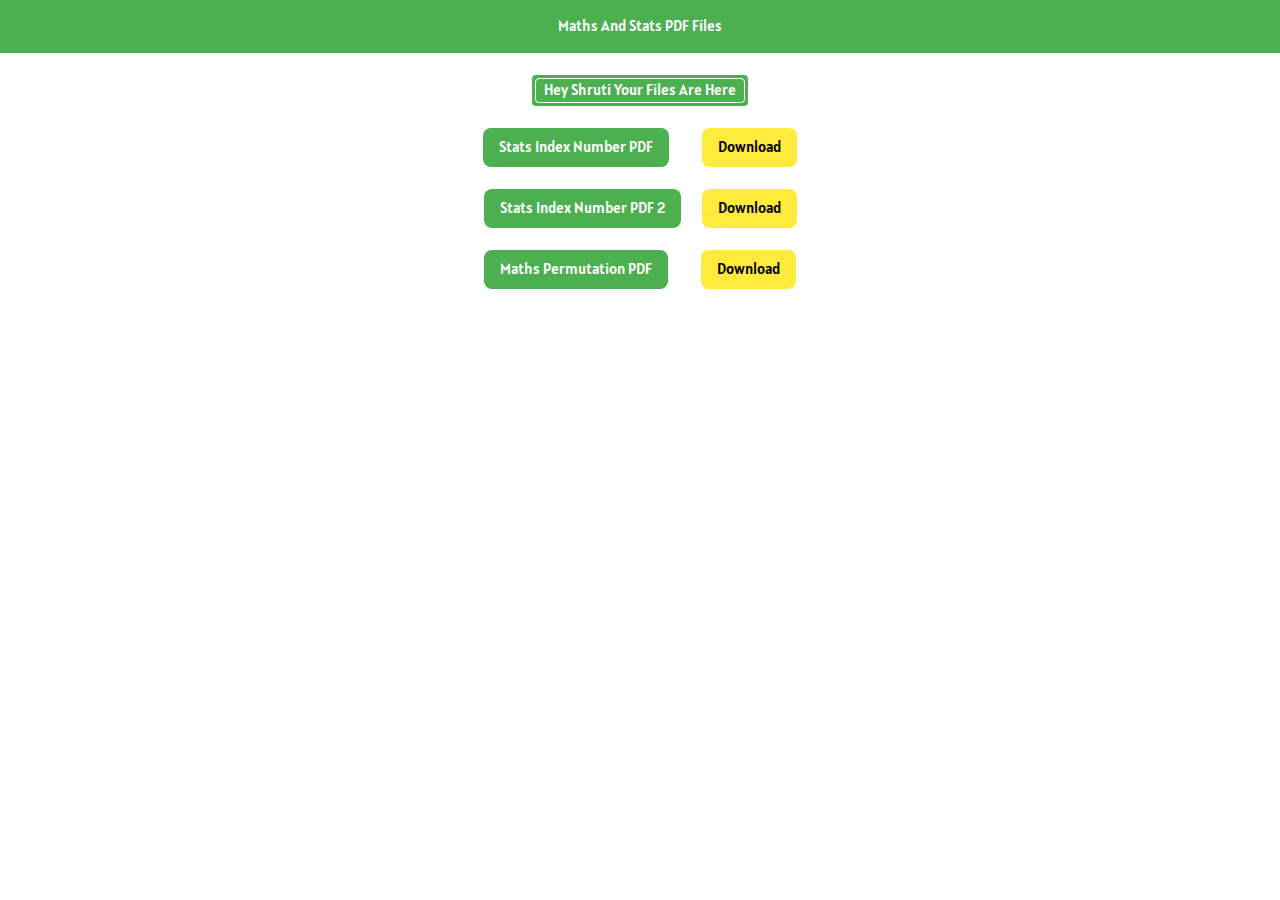
==== docs/index.html @ b795e310 "Update index.html" ====
<html>
  <head>
    <title>Documents</title>
    <meta charset="UTF-8">
<meta name="viewport" content="width=device-width, initial-scale=1">
    <link rel="stylesheet" type="text/css" href="../w3.css">
    <link rel='stylesheet' href='https://fonts.googleapis.com/css?family=Alatsi'>
    <style>
html,body,h1,h2,h3,h4,h5,h6 {font-family: "Alatsi", sans-serif}
</style>
  </head>
    <body>
      <div class="w3-container w3-green">
  <p class="w3-center">Maths And Stats PDF Files</p>
</div><br>
      <center>
      <div class="w3-tag w3-round w3-green" style="padding:3px">
  <div class="w3-tag w3-round w3-green w3-border w3-border-white">
    Hey Shruti Your Files Are Here
  </div>
</div>
<br><br>
        <span class="w3-tag w3-padding w3-round-large w3-green w3-center">
Stats Index Number PDF
</span>&nbsp;&nbsp;&nbsp;&nbsp;&nbsp;&nbsp;&nbsp;&nbsp;&nbsp;&nbsp;
        <a href="https://nitishkumardas.tk/docs/StatsPDFIndexNumber.pdf"><span class="w3-tag w3-padding w3-round-large w3-yellow w3-center">Download</a>
          </span></a>
<br><br>
      <span class="w3-tag w3-padding w3-round-large w3-green w3-center">
Stats Index Number PDF 2
</span>&nbsp;&nbsp;&nbsp;&nbsp;&nbsp;&nbsp;
        <a href="https://nitishkumardas.tk/docs/StatsPDFIndexNumber2.pdf"><span class="w3-tag w3-padding w3-round-large w3-yellow w3-center">Download</a>
          </span></a>
<br><br>
  <span class="w3-tag w3-padding w3-round-large w3-green w3-center">
Maths Permutation PDF
</span>&nbsp;&nbsp;&nbsp;&nbsp;&nbsp;&nbsp;&nbsp;&nbsp;&nbsp;&nbsp;
        <a href="https://nitishkumardas.tk/docs/MathsPermutationPDF"><span class="w3-tag w3-padding w3-round-large w3-yellow w3-center">Download</a>
          </span></a>
<br><br>
        </body>
      </html>
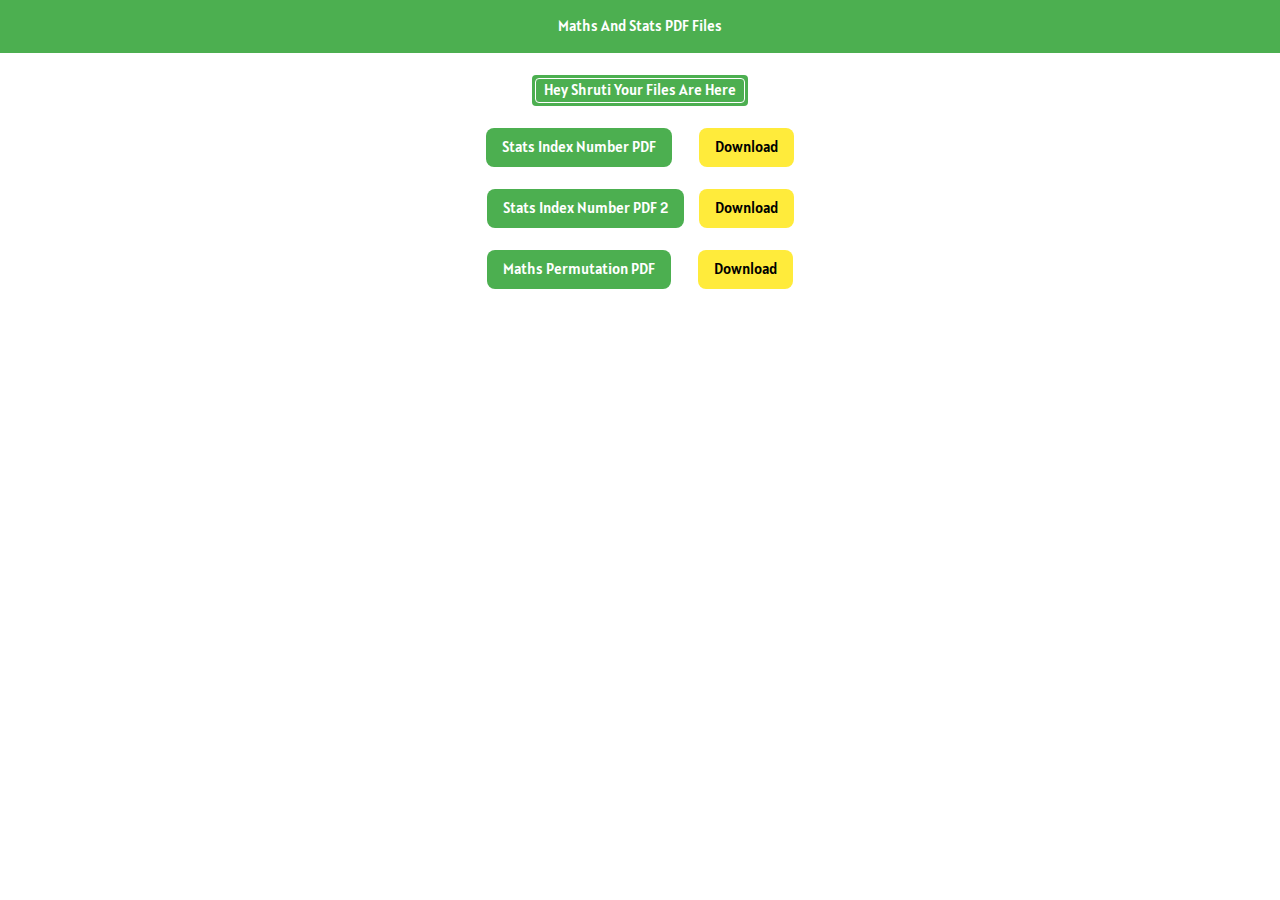
==== commit 2bab9b65: "Update index.html" ====
--- a/docs/index.html
+++ b/docs/index.html
@@ -22,19 +22,19 @@
 <br><br>
         <span class="w3-tag w3-padding w3-round-large w3-green w3-center">
 Stats Index Number PDF
-</span>&nbsp;&nbsp;&nbsp;&nbsp;&nbsp;&nbsp;&nbsp;&nbsp;&nbsp;&nbsp;
+</span>&nbsp;&nbsp;&nbsp;&nbsp;&nbsp;&nbsp;&nbsp;&nbsp;
         <a href="https://nitishkumardas.tk/docs/StatsPDFIndexNumber.pdf"><span class="w3-tag w3-padding w3-round-large w3-yellow w3-center">Download</a>
           </span></a>
 <br><br>
       <span class="w3-tag w3-padding w3-round-large w3-green w3-center">
 Stats Index Number PDF 2
-</span>&nbsp;&nbsp;&nbsp;&nbsp;&nbsp;&nbsp;
+</span>&nbsp;&nbsp;&nbsp;&nbsp;
         <a href="https://nitishkumardas.tk/docs/StatsPDFIndexNumber2.pdf"><span class="w3-tag w3-padding w3-round-large w3-yellow w3-center">Download</a>
           </span></a>
 <br><br>
   <span class="w3-tag w3-padding w3-round-large w3-green w3-center">
 Maths Permutation PDF
-</span>&nbsp;&nbsp;&nbsp;&nbsp;&nbsp;&nbsp;&nbsp;&nbsp;&nbsp;&nbsp;
+</span>&nbsp;&nbsp;&nbsp;&nbsp;&nbsp;&nbsp;&nbsp;&nbsp;
         <a href="https://nitishkumardas.tk/docs/MathsPermutationPDF"><span class="w3-tag w3-padding w3-round-large w3-yellow w3-center">Download</a>
           </span></a>
 <br><br>
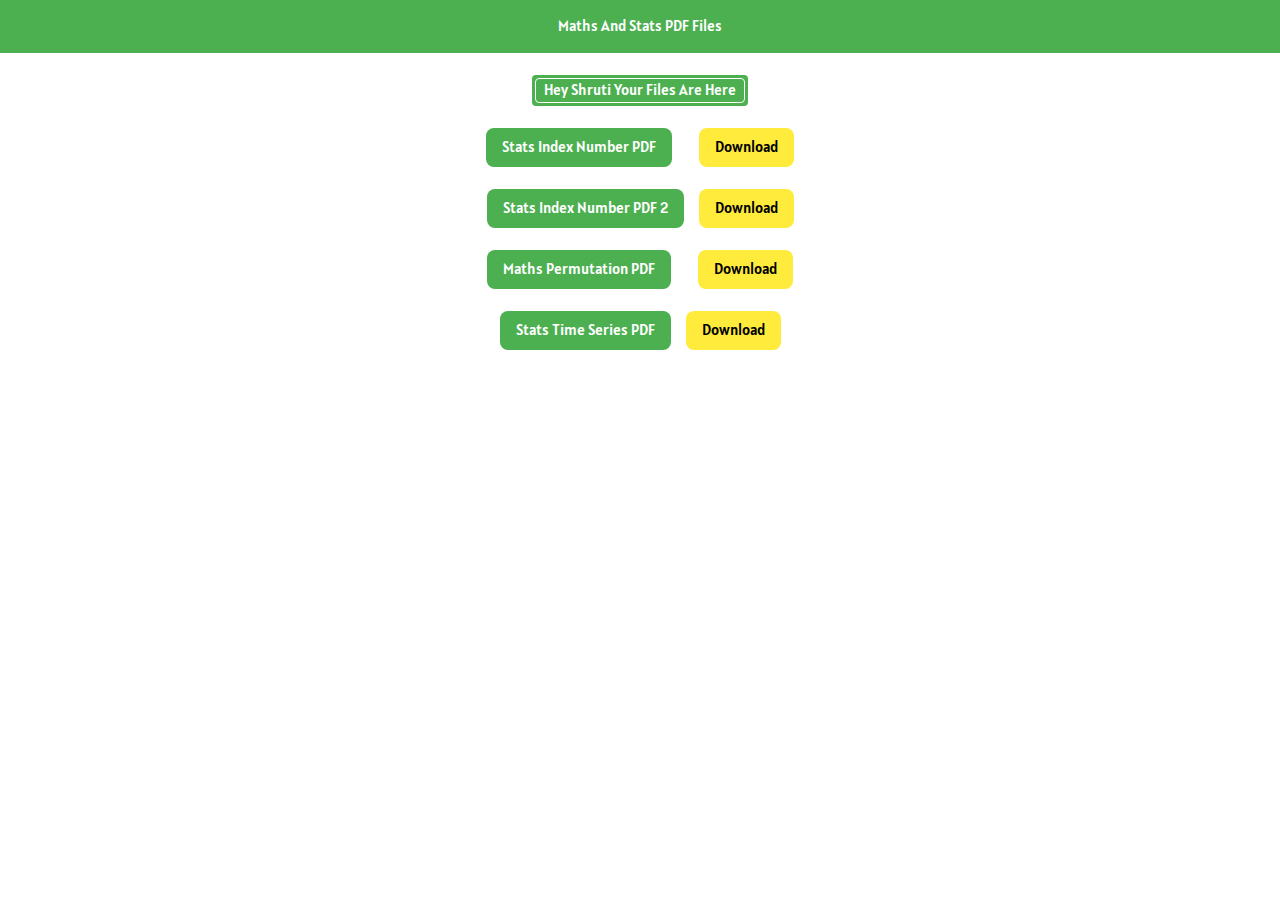
==== commit bf864878: "Update index.html" ====
--- a/docs/index.html
+++ b/docs/index.html
@@ -35,8 +35,14 @@
   <span class="w3-tag w3-padding w3-round-large w3-green w3-center">
 Maths Permutation PDF
 </span>&nbsp;&nbsp;&nbsp;&nbsp;&nbsp;&nbsp;&nbsp;&nbsp;
-        <a href="https://nitishkumardas.tk/docs/MathsPermutationPDF"><span class="w3-tag w3-padding w3-round-large w3-yellow w3-center">Download</a>
+        <a href="https://nitishkumardas.tk/docs/MathsPermutationPDF.pdf"><span class="w3-tag w3-padding w3-round-large w3-yellow w3-center">Download</a>
           </span></a>
 <br><br>
+
+<span class="w3-tag w3-padding w3-round-large w3-green w3-center">
+Stats Time Series PDF
+</span>&nbsp;&nbsp;&nbsp;&nbsp;
+        <a href="https://nitishkumardas.tk/docs/StatsTimeSeriesPDF.pdf"><span class="w3-tag w3-padding w3-round-large w3-yellow w3-center">Download</a>
+          </span></a>
         </body>
       </html>
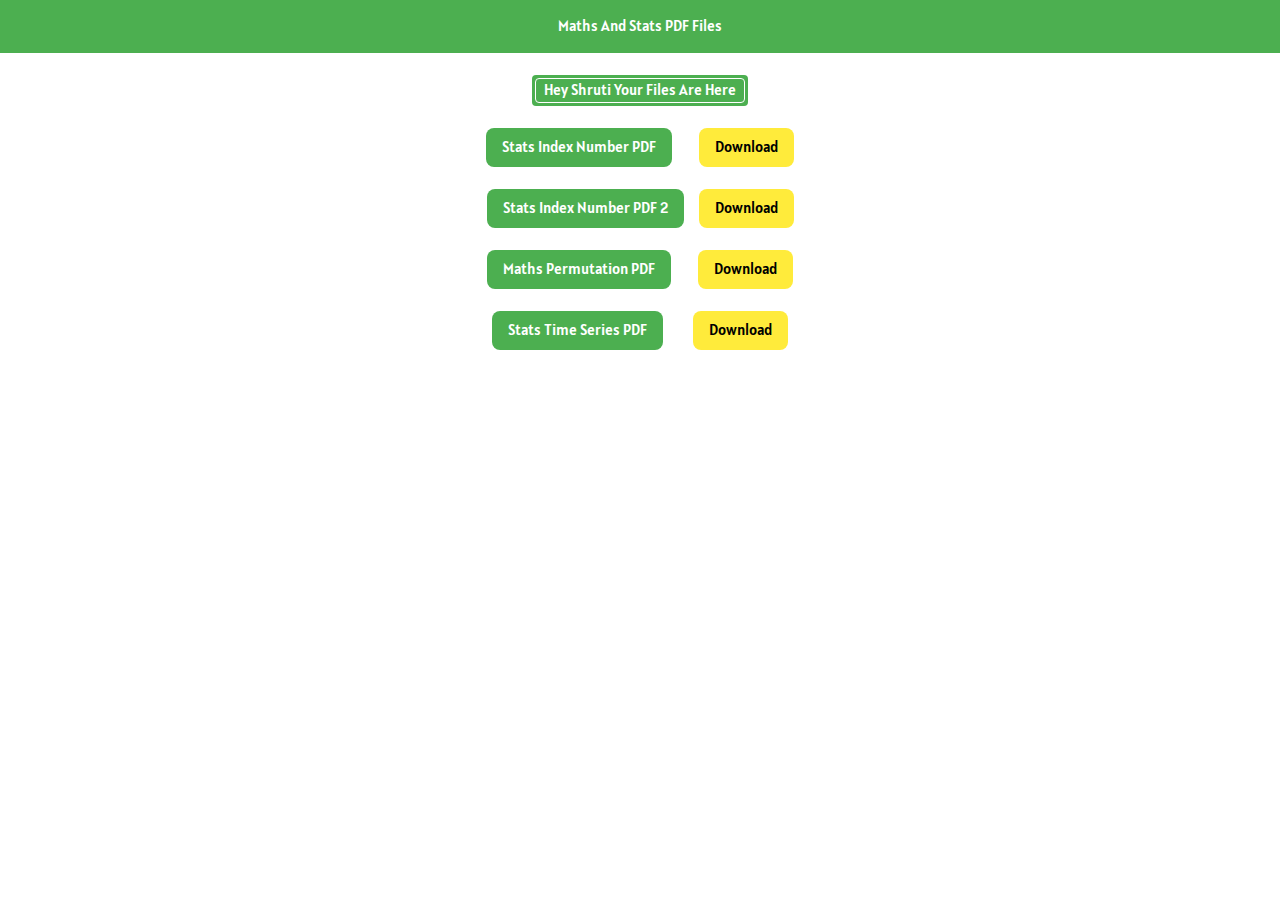
==== commit c5a2adc0: "Update index.html" ====
--- a/docs/index.html
+++ b/docs/index.html
@@ -41,7 +41,7 @@
 
 <span class="w3-tag w3-padding w3-round-large w3-green w3-center">
 Stats Time Series PDF
-</span>&nbsp;&nbsp;&nbsp;&nbsp;
+</span>&nbsp;&nbsp;&nbsp;&nbsp;&nbsp;&nbsp;&nbsp;&nbsp;&nbsp;
         <a href="https://nitishkumardas.tk/docs/StatsTimeSeriesPDF.pdf"><span class="w3-tag w3-padding w3-round-large w3-yellow w3-center">Download</a>
           </span></a>
         </body>
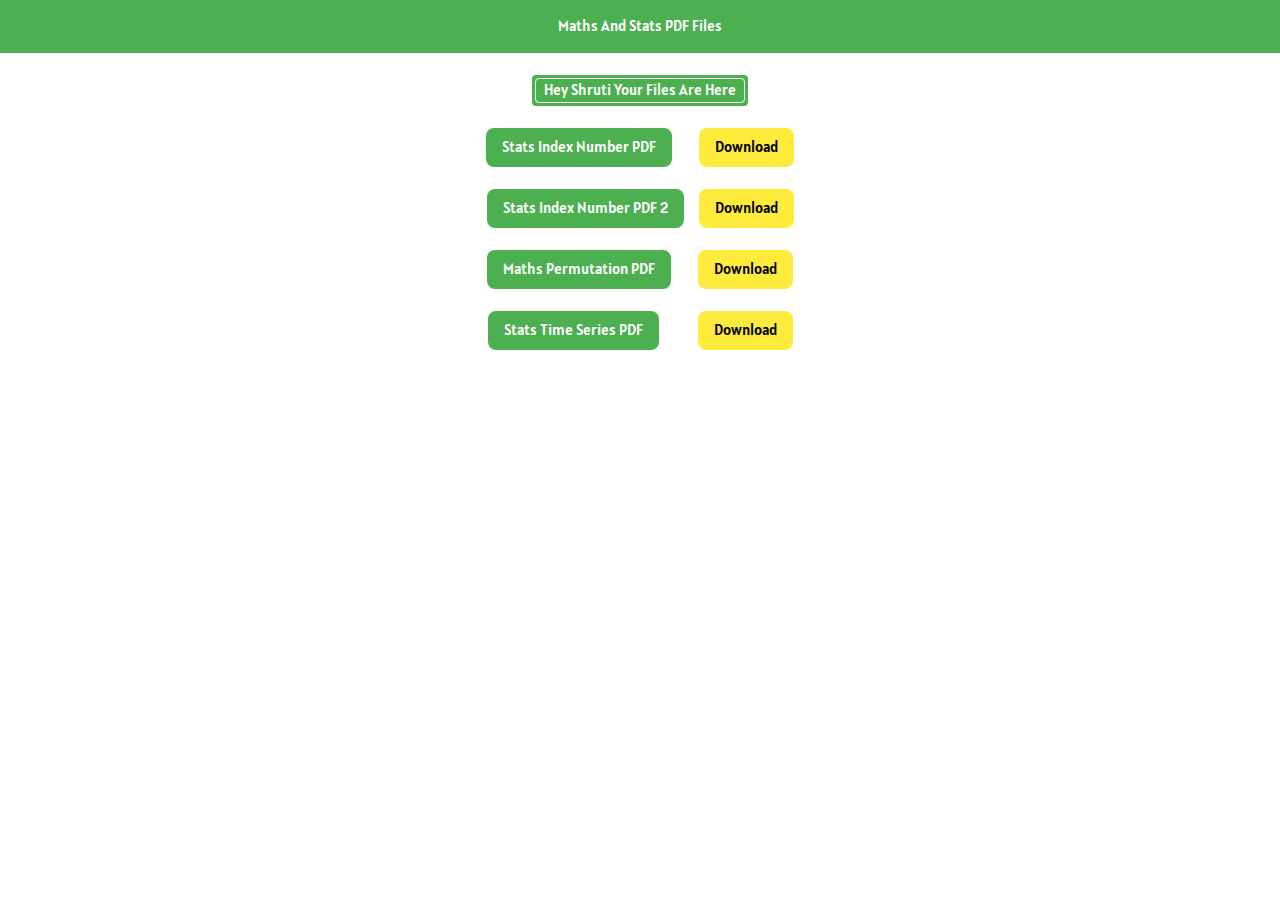
==== commit 536c22b8: "Update index.html" ====
--- a/docs/index.html
+++ b/docs/index.html
@@ -41,7 +41,7 @@
 
 <span class="w3-tag w3-padding w3-round-large w3-green w3-center">
 Stats Time Series PDF
-</span>&nbsp;&nbsp;&nbsp;&nbsp;&nbsp;&nbsp;&nbsp;&nbsp;&nbsp;
+</span>&nbsp;&nbsp;&nbsp;&nbsp;&nbsp;&nbsp;&nbsp;&nbsp;&nbsp;&nbsp;&nbsp;&nbsp;
         <a href="https://nitishkumardas.tk/docs/StatsTimeSeriesPDF.pdf"><span class="w3-tag w3-padding w3-round-large w3-yellow w3-center">Download</a>
           </span></a>
         </body>
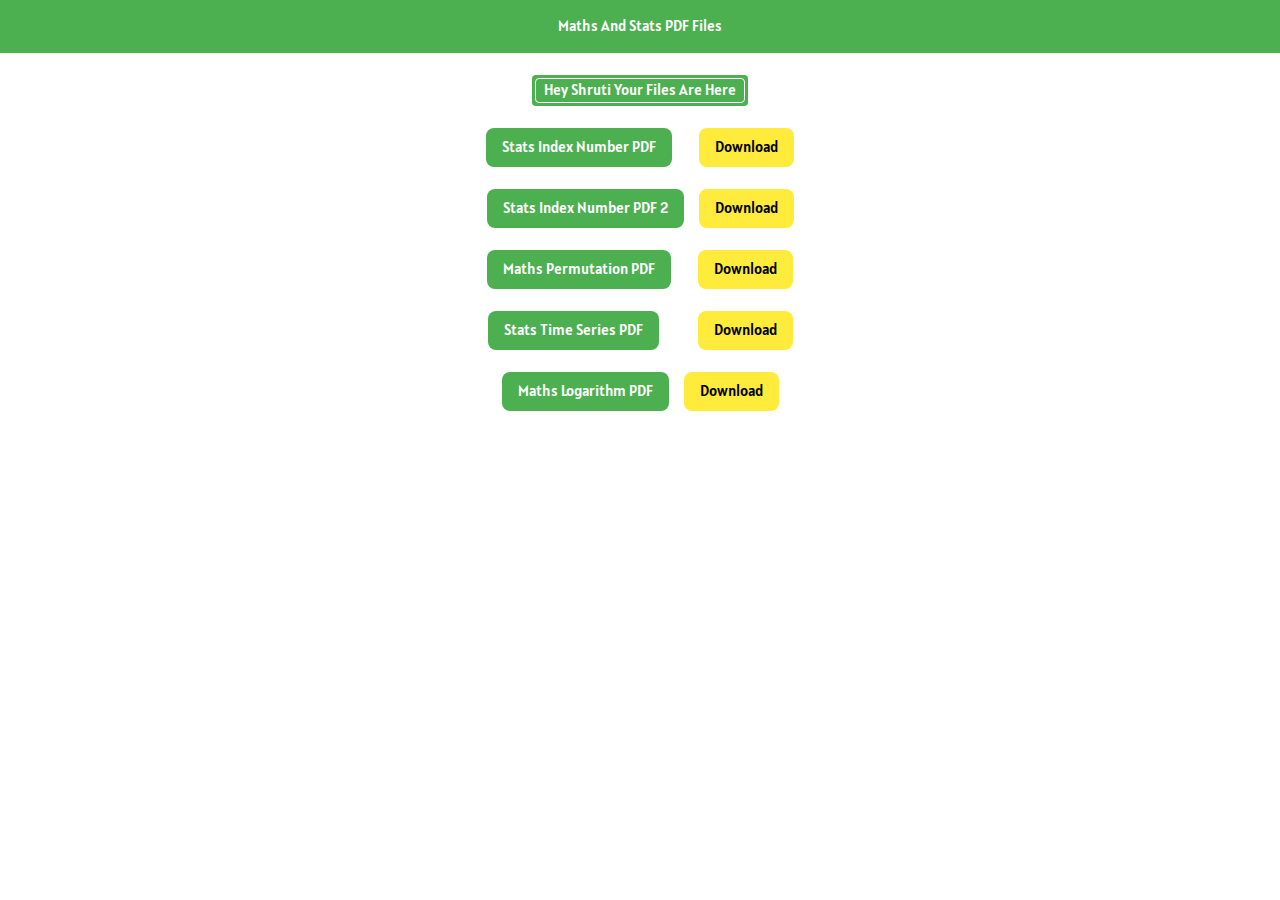
==== commit 563441c2: "Update index.html" ====
--- a/docs/index.html
+++ b/docs/index.html
@@ -44,5 +44,12 @@
 </span>&nbsp;&nbsp;&nbsp;&nbsp;&nbsp;&nbsp;&nbsp;&nbsp;&nbsp;&nbsp;&nbsp;&nbsp;
         <a href="https://nitishkumardas.tk/docs/StatsTimeSeriesPDF.pdf"><span class="w3-tag w3-padding w3-round-large w3-yellow w3-center">Download</a>
           </span></a>
+<br><br>
+<span class="w3-tag w3-padding w3-round-large w3-green w3-center">
+Maths Logarithm PDF
+</span>&nbsp;&nbsp;&nbsp;&nbsp;
+        <a href="https://nitishkumardas.tk/docs/MathsLogarithmPDF.pdf"><span class="w3-tag w3-padding w3-round-large w3-yellow w3-center">Download</a>
+          </span></a>
+<br><br>
         </body>
       </html>
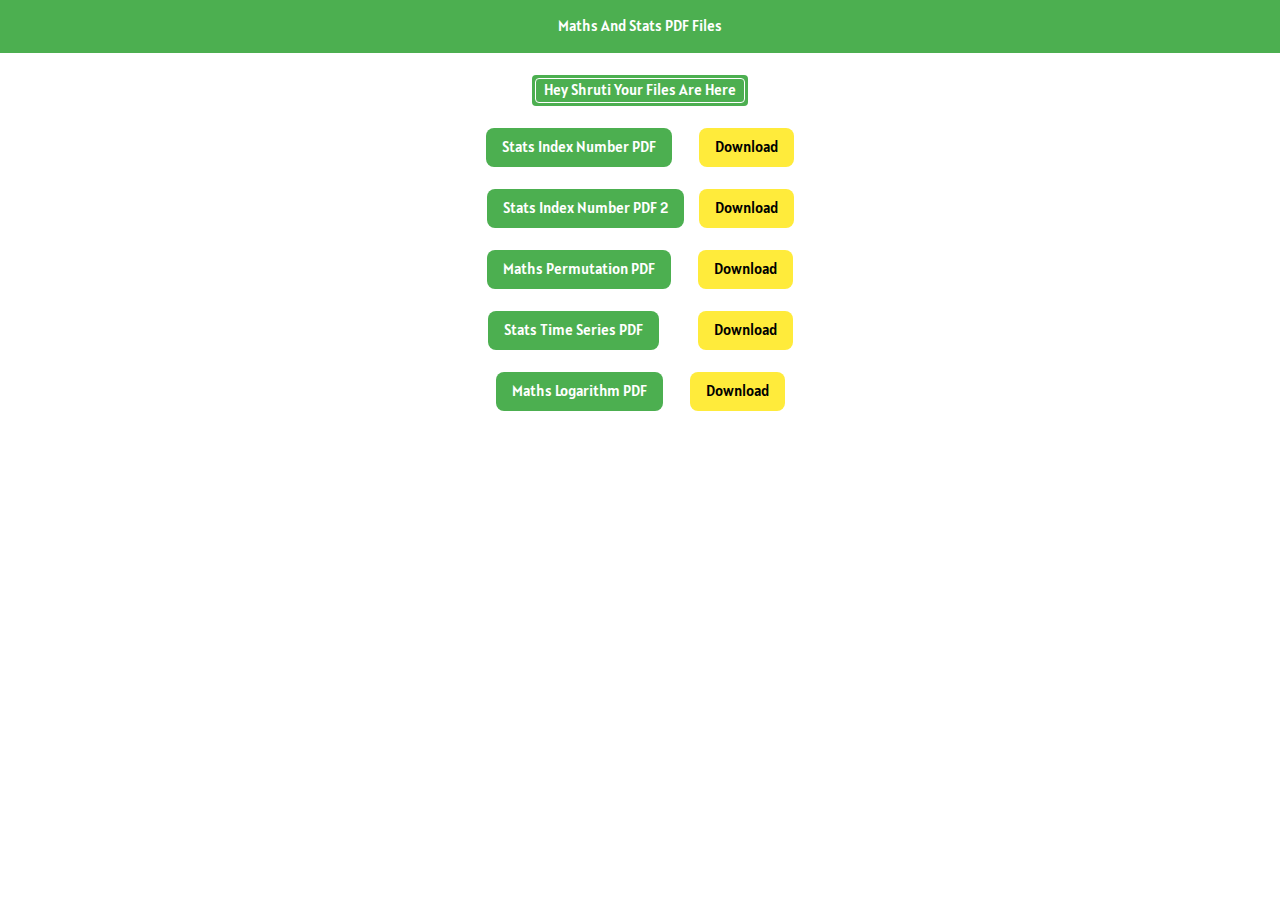
==== commit 88ad6622: "Update index.html" ====
--- a/docs/index.html
+++ b/docs/index.html
@@ -47,7 +47,7 @@
 <br><br>
 <span class="w3-tag w3-padding w3-round-large w3-green w3-center">
 Maths Logarithm PDF
-</span>&nbsp;&nbsp;&nbsp;&nbsp;
+</span>&nbsp;&nbsp;&nbsp;&nbsp;&nbsp;&nbsp;&nbsp;&nbsp;
         <a href="https://nitishkumardas.tk/docs/MathsLogarithmPDF.pdf"><span class="w3-tag w3-padding w3-round-large w3-yellow w3-center">Download</a>
           </span></a>
 <br><br>
